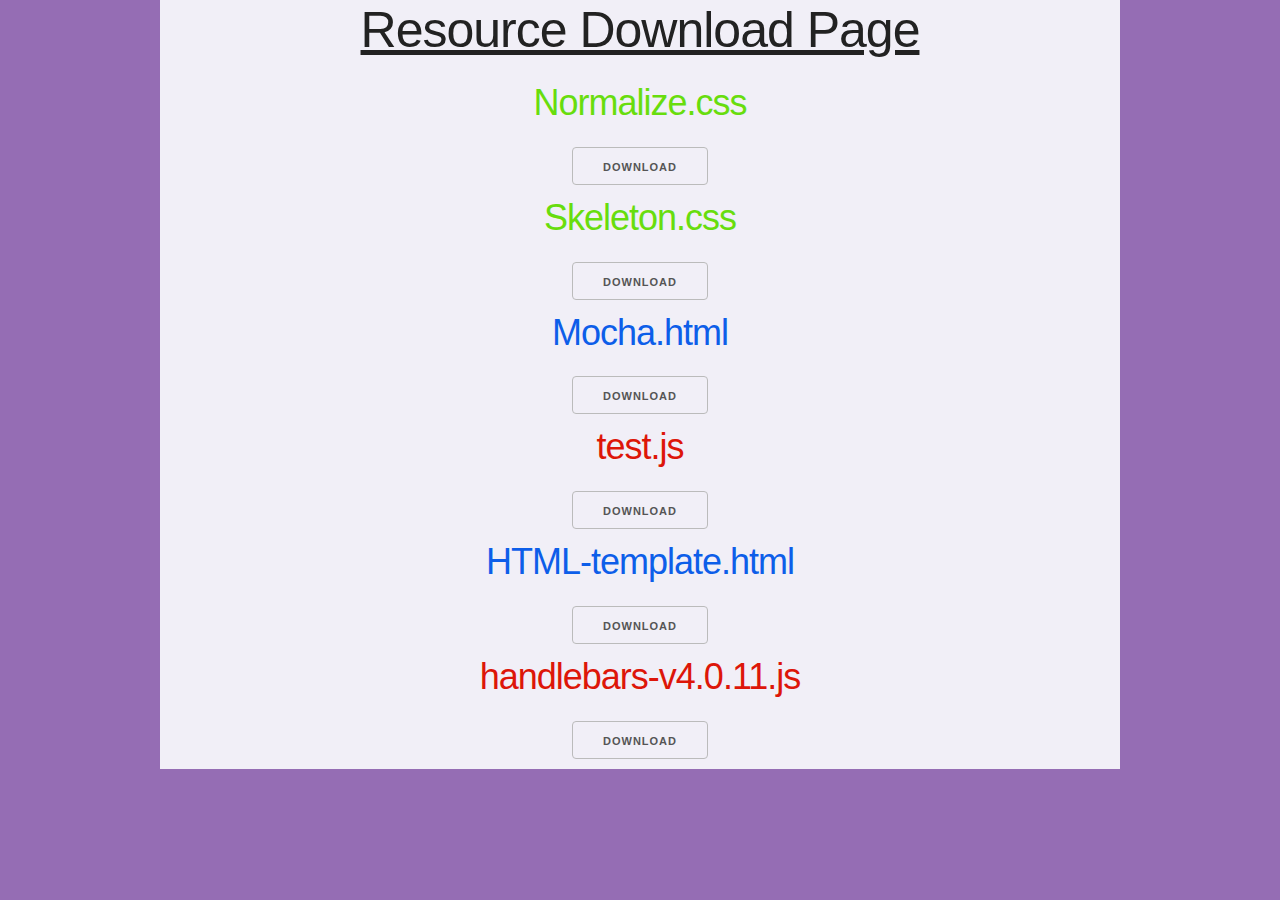
==== index.html @ 96e0b448 "initial commit" ====
<!DOCTYPE html>
<html lang="en" dir="ltr">
  <head>
    <link rel="stylesheet" href="./downloads/Skeleton-2.0.4/css/normalize.css">
    <link rel="stylesheet" href="./downloads/Skeleton-2.0.4/css/skeleton.css">
    <link rel="stylesheet" href="./stylesheet.css">

    <meta charset="utf-8">
    <title>Resource page</title>
  </head>
  <body>
<div class="container page">
  <div class="heading"><h1>Resource Download Page</h1></div>

  <div class="titleC"><h3>Normalize.css</h3></div>
  <div>
    <a href="./downloads/Skeleton-2.0.4/css/normalize.css" download></a>
    <button type="button" name="button" class="c">Download</button>
  </div>


<div class="titleC"><h3>Skeleton.css</h3></div>
<div>
  <a href="./downloads/Skeleton-2.0.4/css/skeleton.css" download>
  <button type="button" name="button" class="c">Download</button></a>

</div>



  <div class="titleH"><h3>Mocha.html</h3></div>
  <div>
    <a href="./downloads/tests/mocha-test.html" download>
    <button type="button" name="button" class="h">Download</button></a>
  </div>

    <div class="titleJ"><h3>test.js</h3></div>
    <div>
      <a href="./downloads/tests/test-script.js" download>
      <button type="button" name="button" class="j">Download</button></a>
    </div>

    <div class="titleH"><h3>HTML-template.html</h3></div>
    <div>
      <a href="./downloads/HTML-template.html" download>
      <button type="button" name="button" class="h">Download</button></a>
    </div>

    <div class="titleJ"><h3>handlebars-v4.0.11.js</h3></div>
    <div>
      <a href="./downloads/handlebars-v4.0.11.js" download>
      <button type="button" name="button" class="j">Download</button></a>
    </div>

</div>
  </body>
</html>
---- downloads/Skeleton-2.0.4/css/skeleton.css ----
/*
* Skeleton V2.0.4
* Copyright 2014, Dave Gamache
* www.getskeleton.com
* Free to use under the MIT license.
* http://www.opensource.org/licenses/mit-license.php
* 12/29/2014
*/


/* Table of contents
––––––––––––––––––––––––––––––––––––––––––––––––––
- Grid
- Base Styles
- Typography
- Links
- Buttons
- Forms
- Lists
- Code
- Tables
- Spacing
- Utilities
- Clearing
- Media Queries
*/


/* Grid
–––––––––––––––––––––––––––––––––––––––––––––––––– */
.container {
  position: relative;
  width: 100%;
  max-width: 960px;
  margin: 0 auto;
  padding: 0 20px;
  box-sizing: border-box; }
.column,
.columns {
  width: 100%;
  float: left;
  box-sizing: border-box; }

/* For devices larger than 400px */
@media (min-width: 400px) {
  .container {
    width: 85%;
    padding: 0; }
}

/* For devices larger than 550px */
@media (min-width: 550px) {
  .container {
    width: 80%; }
  .column,
  .columns {
    margin-left: 4%; }
  .column:first-child,
  .columns:first-child {
    margin-left: 0; }

  .one.column,
  .one.columns                    { width: 4.66666666667%; }
  .two.columns                    { width: 13.3333333333%; }
  .three.columns                  { width: 22%;            }
  .four.columns                   { width: 30.6666666667%; }
  .five.columns                   { width: 39.3333333333%; }
  .six.columns                    { width: 48%;            }
  .seven.columns                  { width: 56.6666666667%; }
  .eight.columns                  { width: 65.3333333333%; }
  .nine.columns                   { width: 74.0%;          }
  .ten.columns                    { width: 82.6666666667%; }
  .eleven.columns                 { width: 91.3333333333%; }
  .twelve.columns                 { width: 100%; margin-left: 0; }

  .one-third.column               { width: 30.6666666667%; }
  .two-thirds.column              { width: 65.3333333333%; }

  .one-half.column                { width: 48%; }

  /* Offsets */
  .offset-by-one.column,
  .offset-by-one.columns          { margin-left: 8.66666666667%; }
  .offset-by-two.column,
  .offset-by-two.columns          { margin-left: 17.3333333333%; }
  .offset-by-three.column,
  .offset-by-three.columns        { margin-left: 26%;            }
  .offset-by-four.column,
  .offset-by-four.columns         { margin-left: 34.6666666667%; }
  .offset-by-five.column,
  .offset-by-five.columns         { margin-left: 43.3333333333%; }
  .offset-by-six.column,
  .offset-by-six.columns          { margin-left: 52%;            }
  .offset-by-seven.column,
  .offset-by-seven.columns        { margin-left: 60.6666666667%; }
  .offset-by-eight.column,
  .offset-by-eight.columns        { margin-left: 69.3333333333%; }
  .offset-by-nine.column,
  .offset-by-nine.columns         { margin-left: 78.0%;          }
  .offset-by-ten.column,
  .offset-by-ten.columns          { margin-left: 86.6666666667%; }
  .offset-by-eleven.column,
  .offset-by-eleven.columns       { margin-left: 95.3333333333%; }

  .offset-by-one-third.column,
  .offset-by-one-third.columns    { margin-left: 34.6666666667%; }
  .offset-by-two-thirds.column,
  .offset-by-two-thirds.columns   { margin-left: 69.3333333333%; }

  .offset-by-one-half.column,
  .offset-by-one-half.columns     { margin-left: 52%; }

}


/* Base Styles
–––––––––––––––––––––––––––––––––––––––––––––––––– */
/* NOTE
html is set to 62.5% so that all the REM measurements throughout Skeleton
are based on 10px sizing. So basically 1.5rem = 15px :) */
html {
  font-size: 62.5%; }
body {
  font-size: 1.5em; /* currently ems cause chrome bug misinterpreting rems on body element */
  line-height: 1.6;
  font-weight: 400;
  font-family: "Raleway", "HelveticaNeue", "Helvetica Neue", Helvetica, Arial, sans-serif;
  color: #222; }


/* Typography
–––––––––––––––––––––––––––––––––––––––––––––––––– */
h1, h2, h3, h4, h5, h6 {
  margin-top: 0;
  margin-bottom: 2rem;
  font-weight: 300; }
h1 { font-size: 4.0rem; line-height: 1.2;  letter-spacing: -.1rem;}
h2 { font-size: 3.6rem; line-height: 1.25; letter-spacing: -.1rem; }
h3 { font-size: 3.0rem; line-height: 1.3;  letter-spacing: -.1rem; }
h4 { font-size: 2.4rem; line-height: 1.35; letter-spacing: -.08rem; }
h5 { font-size: 1.8rem; line-height: 1.5;  letter-spacing: -.05rem; }
h6 { font-size: 1.5rem; line-height: 1.6;  letter-spacing: 0; }

/* Larger than phablet */
@media (min-width: 550px) {
  h1 { font-size: 5.0rem; }
  h2 { font-size: 4.2rem; }
  h3 { font-size: 3.6rem; }
  h4 { font-size: 3.0rem; }
  h5 { font-size: 2.4rem; }
  h6 { font-size: 1.5rem; }
}

p {
  margin-top: 0; }


/* Links
–––––––––––––––––––––––––––––––––––––––––––––––––– */
a {
  color: #1EAEDB; }
a:hover {
  color: #0FA0CE; }


/* Buttons
–––––––––––––––––––––––––––––––––––––––––––––––––– */
.button,
button,
input[type="submit"],
input[type="reset"],
input[type="button"] {
  display: inline-block;
  height: 38px;
  padding: 0 30px;
  color: #555;
  text-align: center;
  font-size: 11px;
  font-weight: 600;
  line-height: 38px;
  letter-spacing: .1rem;
  text-transform: uppercase;
  text-decoration: none;
  white-space: nowrap;
  background-color: transparent;
  border-radius: 4px;
  border: 1px solid #bbb;
  cursor: pointer;
  box-sizing: border-box; }
.button:hover,
button:hover,
input[type="submit"]:hover,
input[type="reset"]:hover,
input[type="button"]:hover,
.button:focus,
button:focus,
input[type="submit"]:focus,
input[type="reset"]:focus,
input[type="button"]:focus {
  color: #333;
  border-color: #888;
  outline: 0; }
.button.button-primary,
button.button-primary,
input[type="submit"].button-primary,
input[type="reset"].button-primary,
input[type="button"].button-primary {
  color: #FFF;
  background-color: #33C3F0;
  border-color: #33C3F0; }
.button.button-primary:hover,
button.button-primary:hover,
input[type="submit"].button-primary:hover,
input[type="reset"].button-primary:hover,
input[type="button"].button-primary:hover,
.button.button-primary:focus,
button.button-primary:focus,
input[type="submit"].button-primary:focus,
input[type="reset"].button-primary:focus,
input[type="button"].button-primary:focus {
  color: #FFF;
  background-color: #1EAEDB;
  border-color: #1EAEDB; }


/* Forms
–––––––––––––––––––––––––––––––––––––––––––––––––– */
input[type="email"],
input[type="number"],
input[type="search"],
input[type="text"],
input[type="tel"],
input[type="url"],
input[type="password"],
textarea,
select {
  height: 38px;
  padding: 6px 10px; /* The 6px vertically centers text on FF, ignored by Webkit */
  background-color: #fff;
  border: 1px solid #D1D1D1;
  border-radius: 4px;
  box-shadow: none;
  box-sizing: border-box; }
/* Removes awkward default styles on some inputs for iOS */
input[type="email"],
input[type="number"],
input[type="search"],
input[type="text"],
input[type="tel"],
input[type="url"],
input[type="password"],
textarea {
  -webkit-appearance: none;
     -moz-appearance: none;
          appearance: none; }
textarea {
  min-height: 65px;
  padding-top: 6px;
  padding-bottom: 6px; }
input[type="email"]:focus,
input[type="number"]:focus,
input[type="search"]:focus,
input[type="text"]:focus,
input[type="tel"]:focus,
input[type="url"]:focus,
input[type="password"]:focus,
textarea:focus,
select:focus {
  border: 1px solid #33C3F0;
  outline: 0; }
label,
legend {
  display: block;
  margin-bottom: .5rem;
  font-weight: 600; }
fieldset {
  padding: 0;
  border-width: 0; }
input[type="checkbox"],
input[type="radio"] {
  display: inline; }
label > .label-body {
  display: inline-block;
  margin-left: .5rem;
  font-weight: normal; }


/* Lists
–––––––––––––––––––––––––––––––––––––––––––––––––– */
ul {
  list-style: circle inside; }
ol {
  list-style: decimal inside; }
ol, ul {
  padding-left: 0;
  margin-top: 0; }
ul ul,
ul ol,
ol ol,
ol ul {
  margin: 1.5rem 0 1.5rem 3rem;
  font-size: 90%; }
li {
  margin-bottom: 1rem; }


/* Code
–––––––––––––––––––––––––––––––––––––––––––––––––– */
code {
  padding: .2rem .5rem;
  margin: 0 .2rem;
  font-size: 90%;
  white-space: nowrap;
  background: #F1F1F1;
  border: 1px solid #E1E1E1;
  border-radius: 4px; }
pre > code {
  display: block;
  padding: 1rem 1.5rem;
  white-space: pre; }


/* Tables
–––––––––––––––––––––––––––––––––––––––––––––––––– */
th,
td {
  padding: 12px 15px;
  text-align: left;
  border-bottom: 1px solid #E1E1E1; }
th:first-child,
td:first-child {
  padding-left: 0; }
th:last-child,
td:last-child {
  padding-right: 0; }


/* Spacing
–––––––––––––––––––––––––––––––––––––––––––––––––– */
button,
.button {
  margin-bottom: 1rem; }
input,
textarea,
select,
fieldset {
  margin-bottom: 1.5rem; }
pre,
blockquote,
dl,
figure,
table,
p,
ul,
ol,
form {
  margin-bottom: 2.5rem; }


/* Utilities
–––––––––––––––––––––––––––––––––––––––––––––––––– */
.u-full-width {
  width: 100%;
  box-sizing: border-box; }
.u-max-full-width {
  max-width: 100%;
  box-sizing: border-box; }
.u-pull-right {
  float: right; }
.u-pull-left {
  float: left; }


/* Misc
–––––––––––––––––––––––––––––––––––––––––––––––––– */
hr {
  margin-top: 3rem;
  margin-bottom: 3.5rem;
  border-width: 0;
  border-top: 1px solid #E1E1E1; }


/* Clearing
–––––––––––––––––––––––––––––––––––––––––––––––––– */

/* Self Clearing Goodness */
.container:after,
.row:after,
.u-cf {
  content: "";
  display: table;
  clear: both; }


/* Media Queries
–––––––––––––––––––––––––––––––––––––––––––––––––– */
/*
Note: The best way to structure the use of media queries is to create the queries
near the relevant code. For example, if you wanted to change the styles for buttons
on small devices, paste the mobile query code up in the buttons section and style it
there.
*/


/* Larger than mobile */
@media (min-width: 400px) {}

/* Larger than phablet (also point when grid becomes active) */
@media (min-width: 550px) {}

/* Larger than tablet */
@media (min-width: 750px) {}

/* Larger than desktop */
@media (min-width: 1000px) {}

/* Larger than Desktop HD */
@media (min-width: 1200px) {}
---- stylesheet.css ----
.page{
  text-align: center;
  background-color: rgb(241, 239, 247)

}

.heading{
  text-decoration: underline;
}

.titleH{
  color: rgb(13, 94, 233)
}

.titleC{
  color: rgb(104, 221, 13)
}

.titleJ{
  color: rgb(221, 22, 9)
}
body{
    background-color: rgb(149, 109, 180)
}

.h:hover{
  color:rgb(232, 251, 6);
}

.j:hover{
  color:rgb(232, 251, 6);
}

.c:hover{
  color:rgb(232, 251, 6);
}
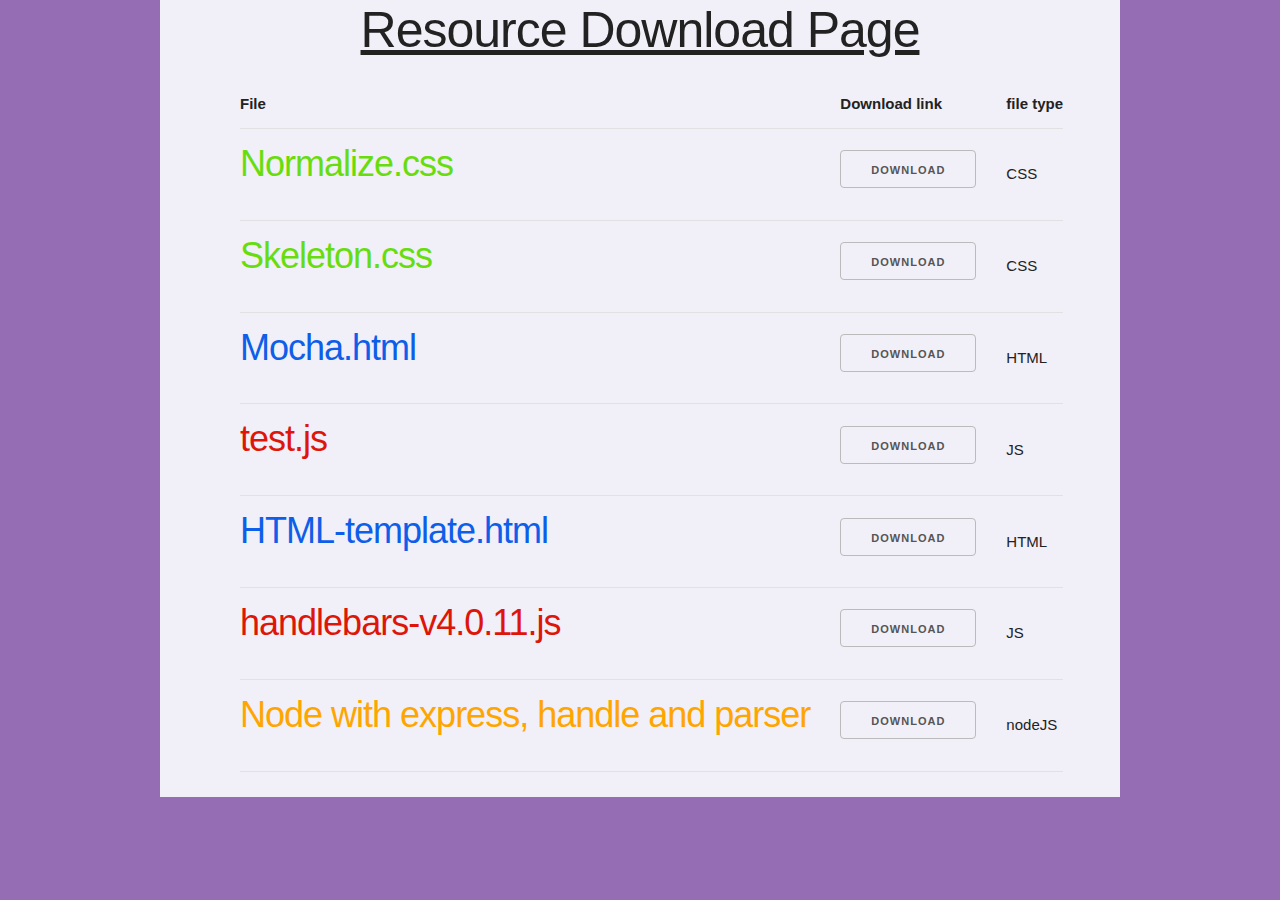
==== commit 746bfd98: "redesign page and added node js index file" ====
--- a/index.html
+++ b/index.html
@@ -10,47 +10,101 @@
   </head>
   <body>
 <div class="container page">
+
   <div class="heading"><h1>Resource Download Page</h1></div>
 
-  <div class="titleC"><h3>Normalize.css</h3></div>
-  <div>
-    <a href="./downloads/Skeleton-2.0.4/css/normalize.css" download></a>
-    <button type="button" name="button" class="c">Download</button>
-  </div>
+  <table>
+    <tr>
+      <th>File</th>
+      <th>Download link</th>
+      <th>file type</th>
+    </tr>
+    
+    <tr>
+      <td><div class="titleC"><h3>Normalize.css</h3></div></td>
+      <td>  <div>
+          <a href="./downloads/Skeleton-2.0.4/css/normalize.css" download>
+          <button type="button" name="button" class="c">Download</button></a>
+        </div></td>
+      <td>CSS</td>
+    </tr>
+     
+    <tr>
+      <td><div class="titleC"><h3>Skeleton.css</h3></div></td>
+      <td>
+          <div>
+            <a href="./downloads/Skeleton-2.0.4/css/skeleton.css" download>
+            <button type="button" name="button" class="c">Download</button></a>
+          
+          </div></td>
+      <td>CSS</td>
+    </tr>
+    
+    <tr>
+      <td><div class="titleH"><h3>Mocha.html</h3></div></td>
+      <td> 
+          <div>
+            <a href="./downloads/tests/mocha-test.html" download>
+            <button type="button" name="button" class="h">Download</button></a>
+          </div></td>
+      <td>HTML</td>
+    </tr>
+     
+    <tr>
+      <td>  <div class="titleJ"><h3>test.js</h3></div></td>
+      <td><div>
+          <a href="./downloads/tests/test-script.js" download>
+          <button type="button" name="button" class="j">Download</button></a>
+        </div></td>
+      <td>JS</td>
+    </tr>
+    
+    <tr>
+      <td>
+          <div class="titleH"><h3>HTML-template.html</h3></div></td>
+      <td>  <div>
+          <a href="./downloads/HTML-template.html" download>
+          <button type="button" name="button" class="h">Download</button></a>
+        </div></td>
+      <td>HTML</td>
+    </tr>
+      
+    <tr>
+      <td><div class="titleJ"><h3>handlebars-v4.0.11.js</h3></div></td>
+      <td>
+          <div>
+            <a href="./downloads/handlebars-v4.0.11.js" download>
+            <button type="button" name="button" class="j">Download</button></a>
+          </div></td>
+      <td>JS</td>
+    </tr>
 
+     <tr>
+      <td><div class="titleN"><h3>Node with express, handle and parser</h3></div></td>
+      <td><div>
+          <a href="./downloads/node.js" download>
+          <button type="button" name="button" class="n">Download</button></a>
+        </div></td>
+      <td>nodeJS</td>
+    </tr>
+  </table>
 
-<div class="titleC"><h3>Skeleton.css</h3></div>
-<div>
-  <a href="./downloads/Skeleton-2.0.4/css/skeleton.css" download>
-  <button type="button" name="button" class="c">Download</button></a>
-
-</div>
+  
 
 
 
-  <div class="titleH"><h3>Mocha.html</h3></div>
-  <div>
-    <a href="./downloads/tests/mocha-test.html" download>
-    <button type="button" name="button" class="h">Download</button></a>
-  </div>
 
-    <div class="titleJ"><h3>test.js</h3></div>
-    <div>
-      <a href="./downloads/tests/test-script.js" download>
-      <button type="button" name="button" class="j">Download</button></a>
-    </div>
 
-    <div class="titleH"><h3>HTML-template.html</h3></div>
-    <div>
-      <a href="./downloads/HTML-template.html" download>
-      <button type="button" name="button" class="h">Download</button></a>
-    </div>
 
-    <div class="titleJ"><h3>handlebars-v4.0.11.js</h3></div>
-    <div>
-      <a href="./downloads/handlebars-v4.0.11.js" download>
-      <button type="button" name="button" class="j">Download</button></a>
-    </div>
+
+ 
+
+  
+    
+
+  
+
+    
 
 </div>
   </body>
--- a/stylesheet.css
+++ b/stylesheet.css
@@ -19,8 +19,17 @@
 .titleJ{
   color: rgb(221, 22, 9)
 }
+
+.titleN{
+  color: orange;
+}
+
 body{
     background-color: rgb(149, 109, 180)
+}
+
+.n:hover{
+  color:rgb(232, 251, 6);
 }
 
 .h:hover{
@@ -34,3 +43,7 @@
 .c:hover{
   color:rgb(232, 251, 6);
 }
+
+table{
+  margin-left:80px;
+}